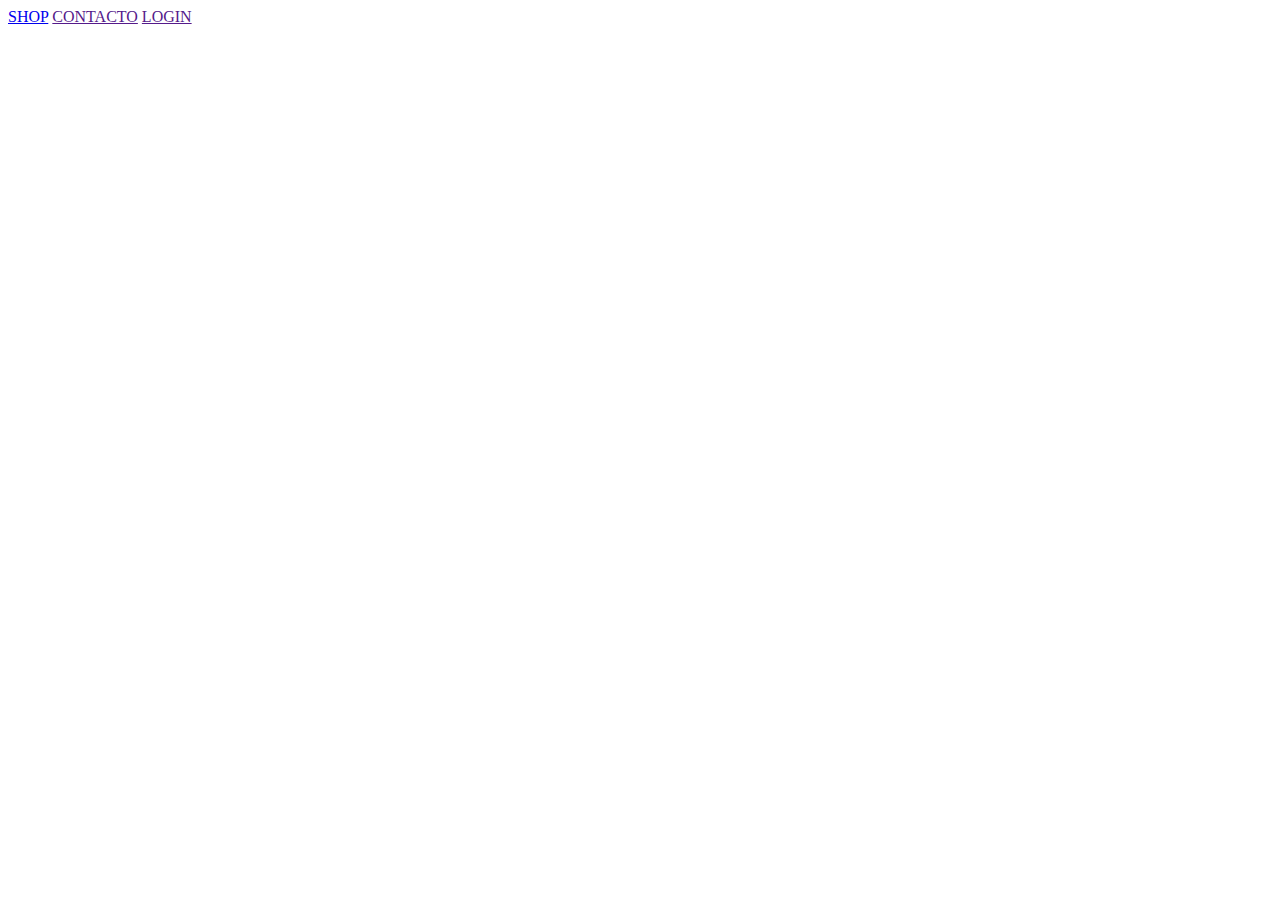
==== index.html @ a64487c9 "challenge primer commit 	new file:   carrito.html 	new file:   index.html 	new file:   item.html 	ne" ====
<!DOCTYPE html>
<html lang="en">
<head>
    <meta charset="UTF-8">
    <meta name="viewport" content="width=device-width, initial-scale=1.0">
    <title>HOME</title>
    <link rel="stylesheet" href="./styles/general.css">
    <link rel="stylesheet" href="./styles/index.css">
</head>
<body>
    <header>
        <nav>
            <a href="./index.html"></a>
            <a href="./shop.html">SHOP</a>
            <a href="">CONTACTO</a>
            <a href="">LOGIN</a>
            <a href="./carrito.html"></a>
        </nav>
    </header>
    <section id="banner">

    </section>
    <main>
    <section>
        <article>
            <h2></h2>
            <p></p>
            <img src="" alt="">
        </article>
        <article>
            <h2></h2>
            <p></p>
            <img src="" alt="">
        </article>
        <article>
            <h2></h2>
            <p></p>
            <img src="" alt="">
        </article>
    </section>
    </main>
    <footer>

    </footer>
</body>
</html>
---- styles/general.css ----
header {

}

footer {

}
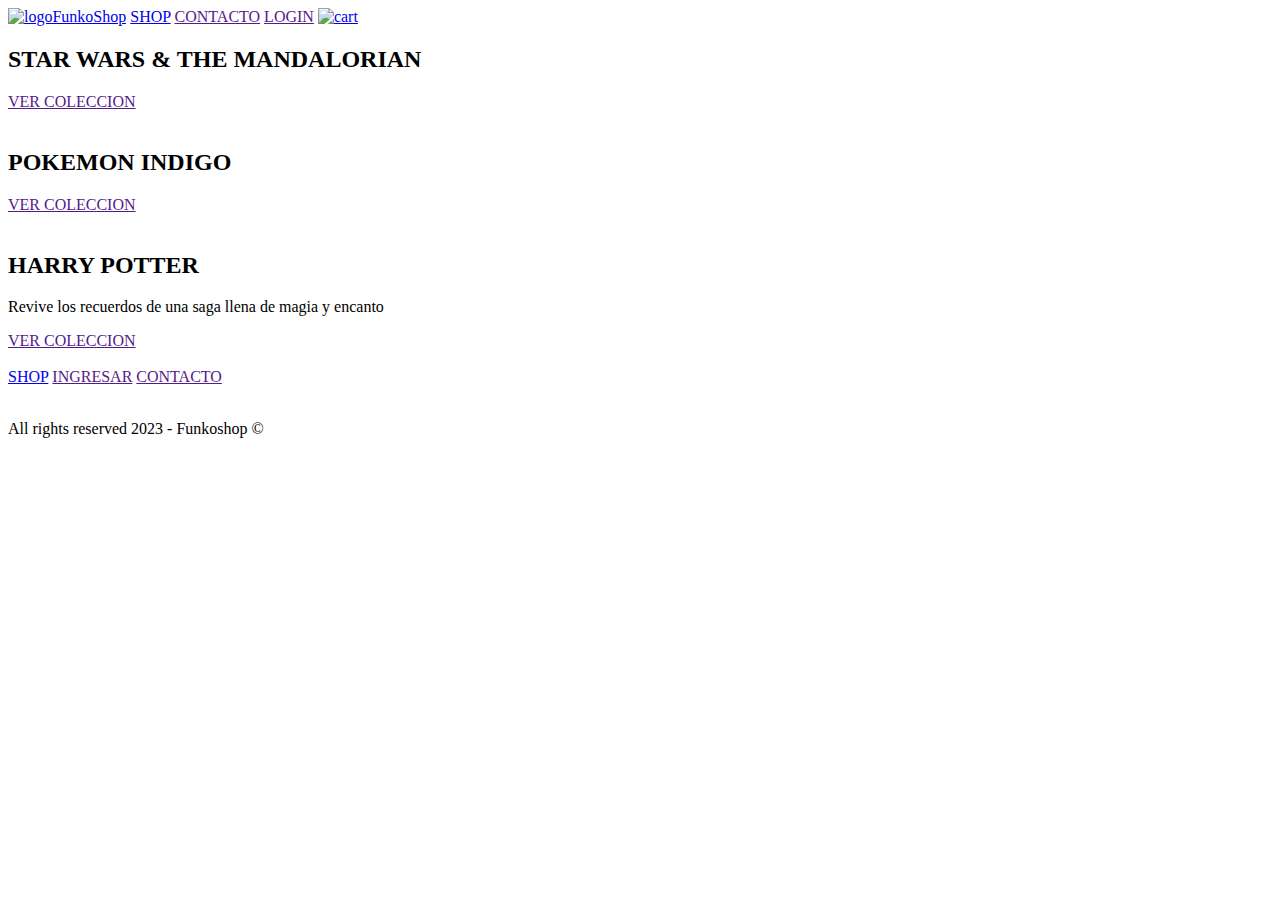
==== commit 287ac334: "agregando info" ====
--- a/index.html
+++ b/index.html
@@ -4,17 +4,23 @@
     <meta charset="UTF-8">
     <meta name="viewport" content="width=device-width, initial-scale=1.0">
     <title>HOME</title>
+<!--CSS-->    
     <link rel="stylesheet" href="./styles/general.css">
     <link rel="stylesheet" href="./styles/index.css">
+<!--GoogleFonts-->    
+    <link rel="preconnect" href="https://fonts.googleapis.com">
+    <link rel="preconnect" href="https://fonts.gstatic.com" crossorigin>
+    <link href="https://fonts.googleapis.com/css2?family=Inter:wght@400;500;700&family=Raleway:wght@400;500;700&display=swap" rel="stylesheet">
+
 </head>
 <body>
     <header>
         <nav>
-            <a href="./index.html"></a>
+            <a href="./index.html"><img src="../multimedia_ funkoshop/multimedia/branding/logo_light_horizontal.svg" alt="logoFunkoShop"></a>
             <a href="./shop.html">SHOP</a>
             <a href="">CONTACTO</a>
             <a href="">LOGIN</a>
-            <a href="./carrito.html"></a>
+            <a href="./carrito.html"><img src="../multimedia_ funkoshop/multimedia/icons/cart-icon.svg" alt="cart"></a>
         </nav>
     </header>
     <section id="banner">
@@ -23,24 +29,43 @@
     <main>
     <section>
         <article>
-            <h2></h2>
+            <section>
+            <h2>STAR WARS & THE MANDALORIAN</h2>
             <p></p>
-            <img src="" alt="">
+            <a href="">VER COLECCION</a>
+            </section>
+            <img src="../multimedia_ funkoshop/multimedia/star-wars/baby-yoda-1.webp" alt="">
         </article>
         <article>
-            <h2></h2>
+            <section>
+            <h2>POKEMON INDIGO</h2>
             <p></p>
-            <img src="" alt="">
+            <a href="">VER COLECCION</a>
+            </section>
+            <section>
+            <img src="../multimedia_ funkoshop/multimedia/pokemon/dragonite-1.webp" alt="">
+            </section>
         </article>
         <article>
-            <h2></h2>
-            <p></p>
-            <img src="" alt="">
+            <section>
+            <h2>HARRY POTTER</h2>
+            <p>Revive los recuerdos de una saga llena de magia y encanto</p>
+            <a href="">VER COLECCION</a>
+            </section>
+            <img src="../multimedia_ funkoshop/multimedia/harry-potter/snape-patronus-1.webp " alt="">
         </article>
     </section>
     </main>
     <footer>
-
+        <nav>
+            <a href="./shop.html">SHOP</a>
+            <a href="">INGRESAR</a>  
+            <a href="">CONTACTO</a>
+        </nav>
+        <img src="../multimedia_ funkoshop/multimedia/branding/isotype.svg" alt="">
+        <section>
+            <p>All rights reserved 2023 - Funkoshop &copy</p>
+        </section>
     </footer>
 </body>
 </html>